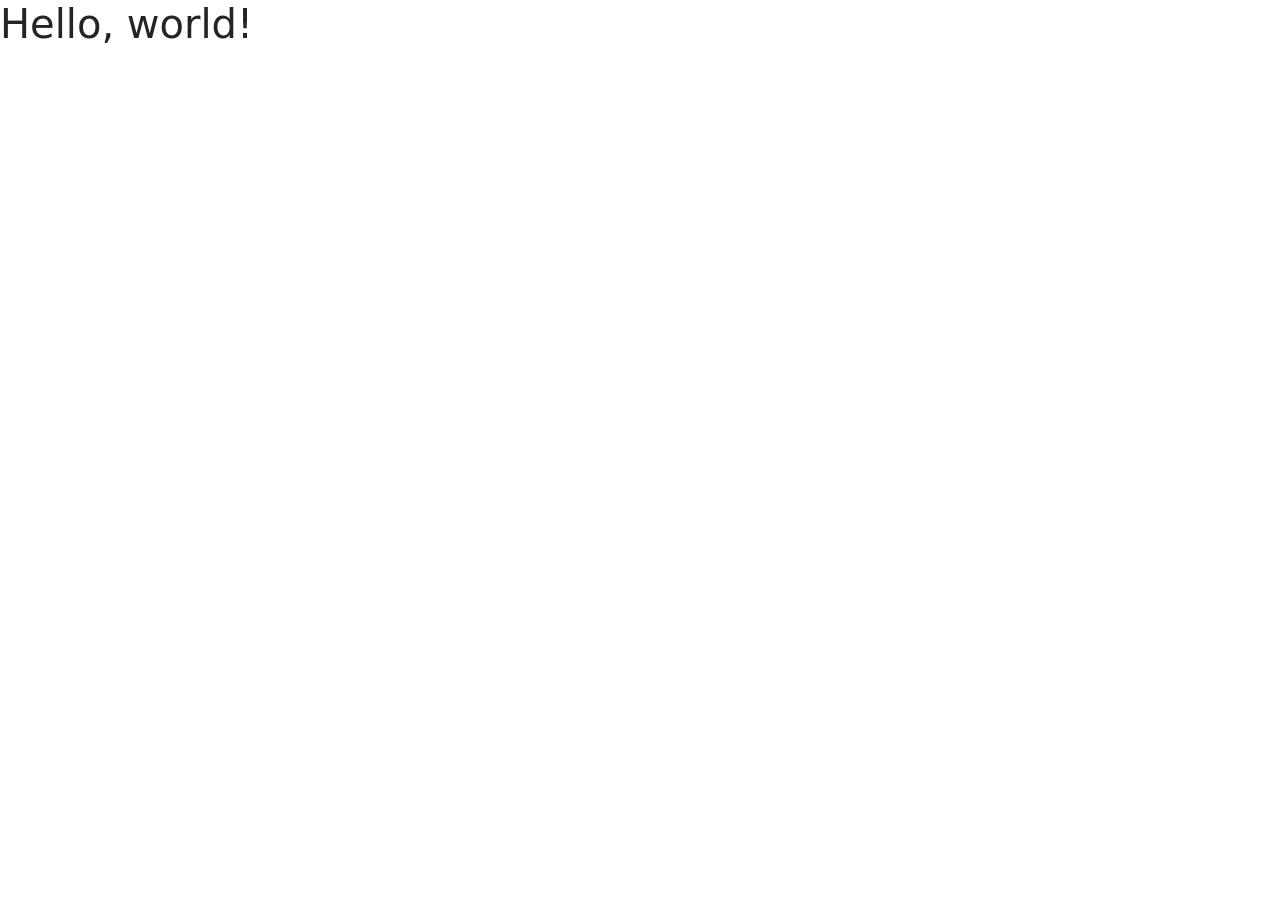
==== desafioClase4/index.html @ ad1e265a "desafio clase 4" ====
<!doctype html>
<html lang="en">
  <head>
    <!-- Required meta tags -->
    <meta charset="utf-8">
    <meta name="viewport" content="width=device-width, initial-scale=1">

    <!-- Bootstrap CSS -->
    <link href="https://cdn.jsdelivr.net/npm/bootstrap@5.1.3/dist/css/bootstrap.min.css" rel="stylesheet" integrity="sha384-1BmE4kWBq78iYhFldvKuhfTAU6auU8tT94WrHftjDbrCEXSU1oBoqyl2QvZ6jIW3" crossorigin="anonymous">

    <title>Hello, world!</title>
  </head>
  <body>
    <h1>Hello, world!</h1>
    <div class="info row"></div>
    <script src="https://cdn.jsdelivr.net/npm/bootstrap@5.1.3/dist/js/bootstrap.bundle.min.js" integrity="sha384-ka7Sk0Gln4gmtz2MlQnikT1wXgYsOg+OMhuP+IlRH9sENBO0LRn5q+8nbTov4+1p" crossorigin="anonymous"></script>
    <script src="./js/script.js" ></script>
  </body>
</html>
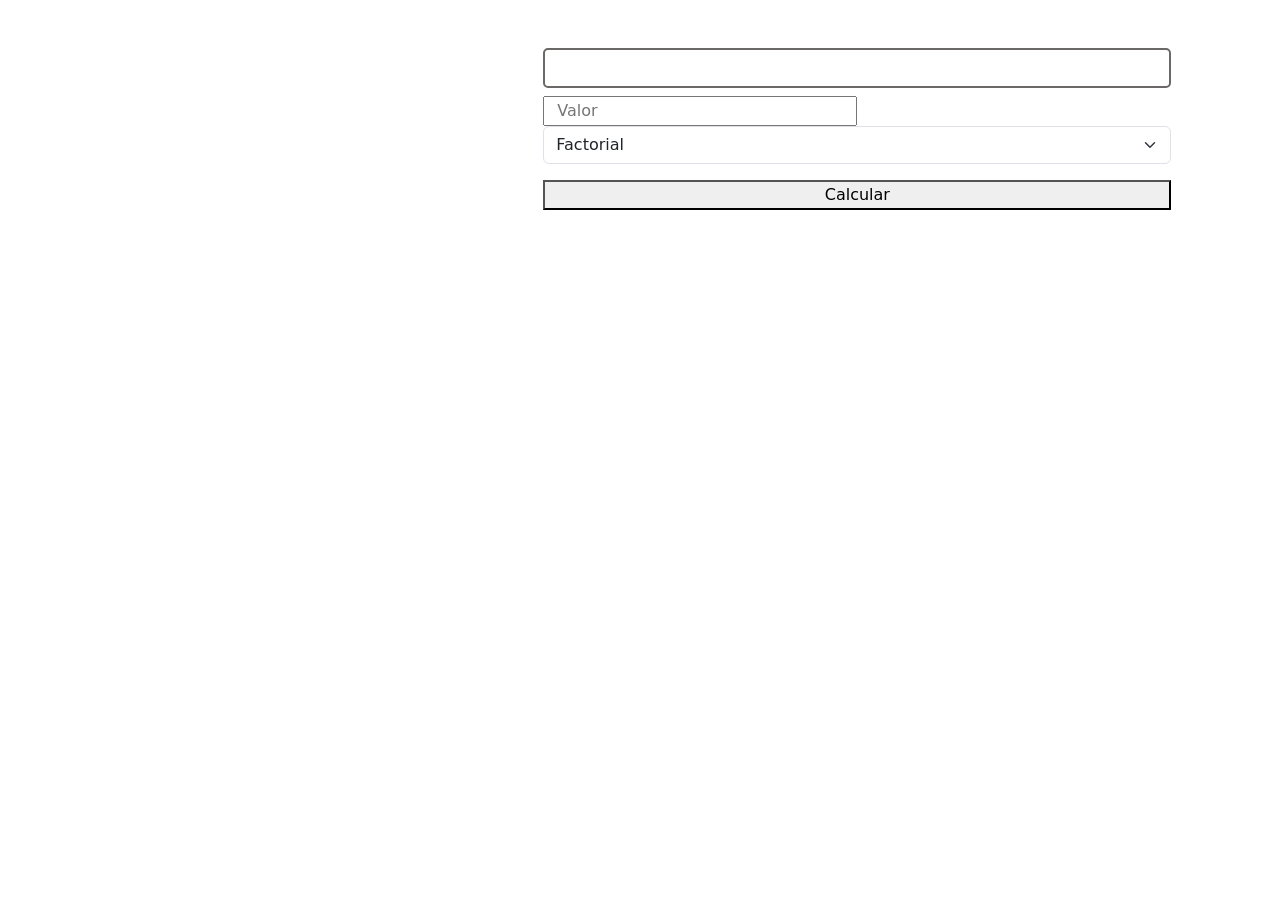
==== commit 02279b60: "desafio clase 6" ====
--- a/desafioClase4/index.html
+++ b/desafioClase4/index.html
@@ -1,19 +1,26 @@
 <!doctype html>
 <html lang="en">
   <head>
-    <!-- Required meta tags -->
     <meta charset="utf-8">
     <meta name="viewport" content="width=device-width, initial-scale=1">
-
-    <!-- Bootstrap CSS -->
     <link href="https://cdn.jsdelivr.net/npm/bootstrap@5.1.3/dist/css/bootstrap.min.css" rel="stylesheet" integrity="sha384-1BmE4kWBq78iYhFldvKuhfTAU6auU8tT94WrHftjDbrCEXSU1oBoqyl2QvZ6jIW3" crossorigin="anonymous">
-
+    <link href="./css/estilos.css" rel="stylesheet">
     <title>Hello, world!</title>
   </head>
-  <body>
-    <h1>Hello, world!</h1>
-    <div class="info row"></div>
+  <body class="row justify-content-center">
+    <ul id="historial" class="col-4 mt-5">
+    </ul>
+    <div class="row col-6 mt-5">
+        <h6 id="visor" class="col-12 visor"></h6>
+        <input id="numero" class="col-6" placeholder="Valor" type="number" required>
+        <select class="form-select" id="operacion" aria-label="Default select example" required>
+            <option selected value="factorial">Factorial</option>
+            <option value="potencia">Potencia</option>
+        </select>
+        <button class="mt-3" id="calcular">Calcular</button>
+    </div>
+     
     <script src="https://cdn.jsdelivr.net/npm/bootstrap@5.1.3/dist/js/bootstrap.bundle.min.js" integrity="sha384-ka7Sk0Gln4gmtz2MlQnikT1wXgYsOg+OMhuP+IlRH9sENBO0LRn5q+8nbTov4+1p" crossorigin="anonymous"></script>
-    <script src="./js/script.js" ></script>
+    <script src="./js/scripts.js"></script>
   </body>
 </html>
--- a/desafioClase4/css/estilos.css
+++ b/desafioClase4/css/estilos.css
@@ -0,0 +1,5 @@
+.visor{
+    border: 2px solid #6b6868;
+    border-radius: 5px;
+    height: 40px;
+}
